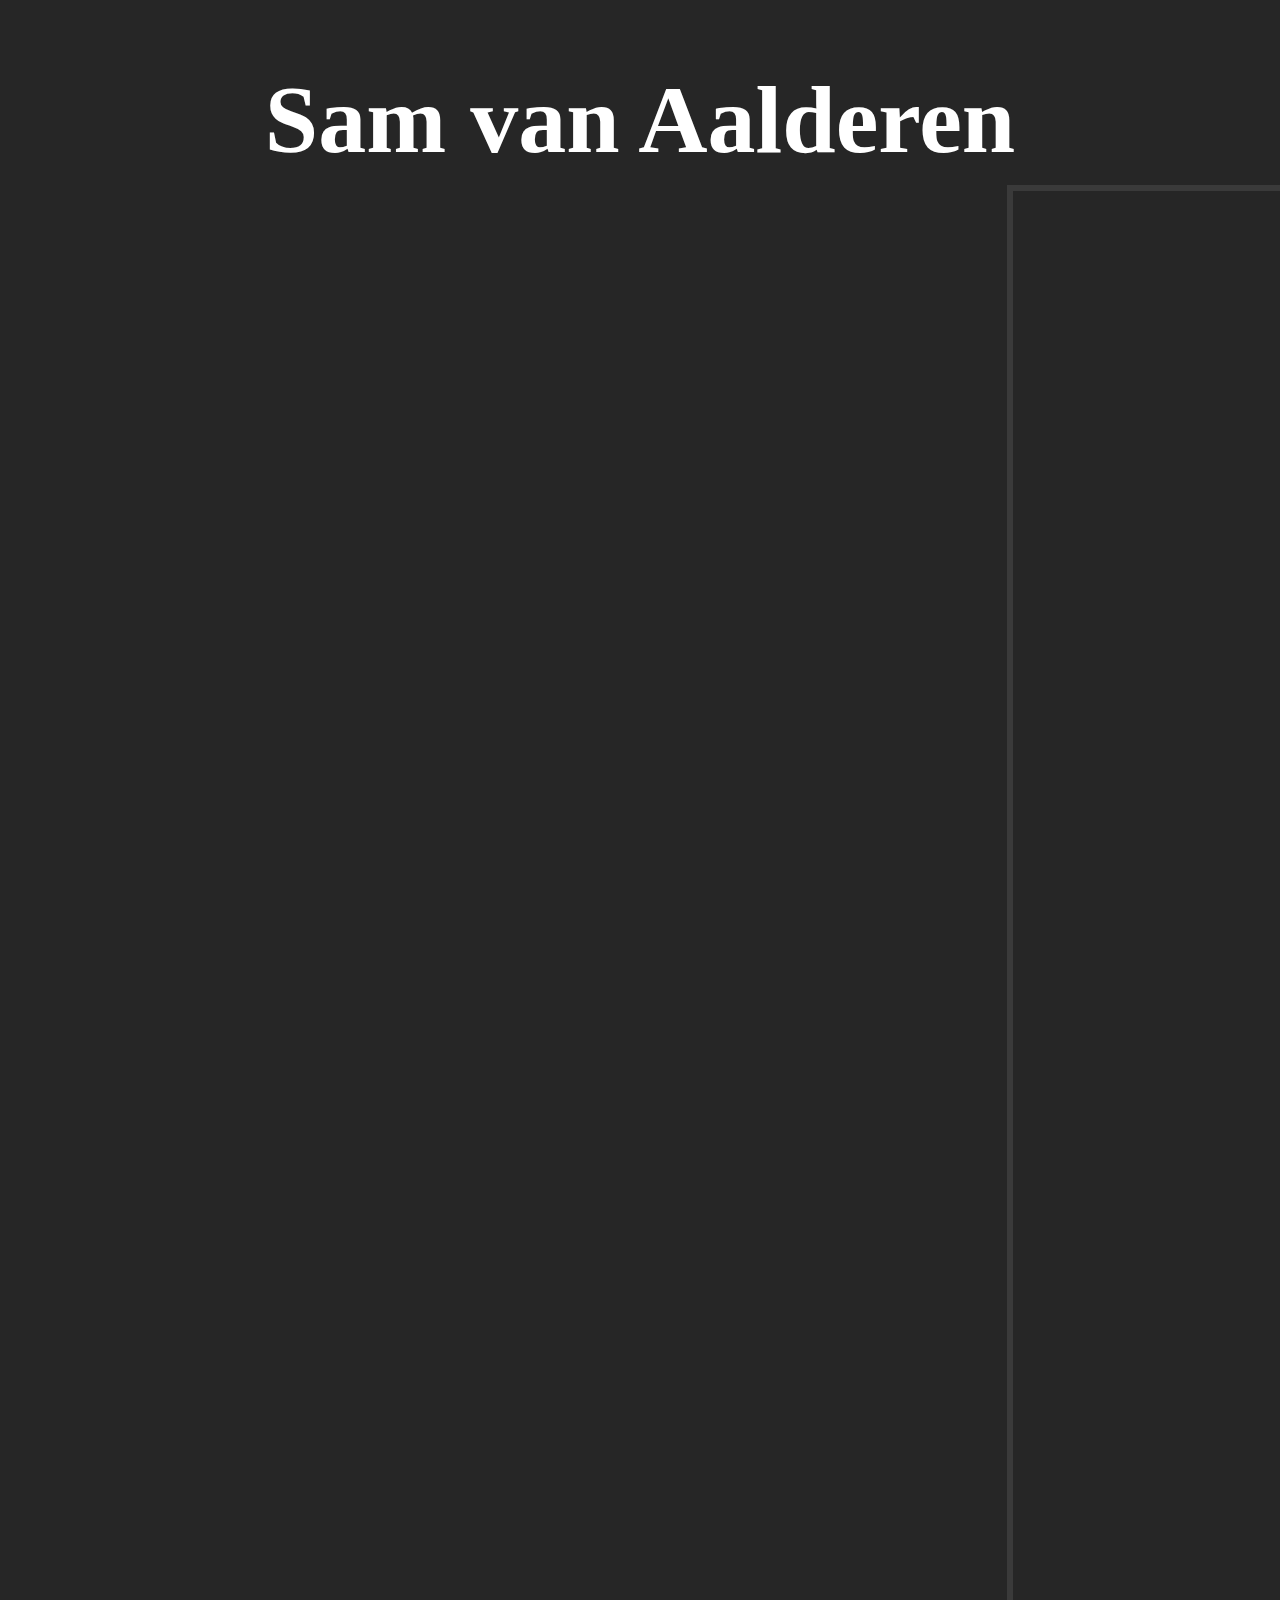
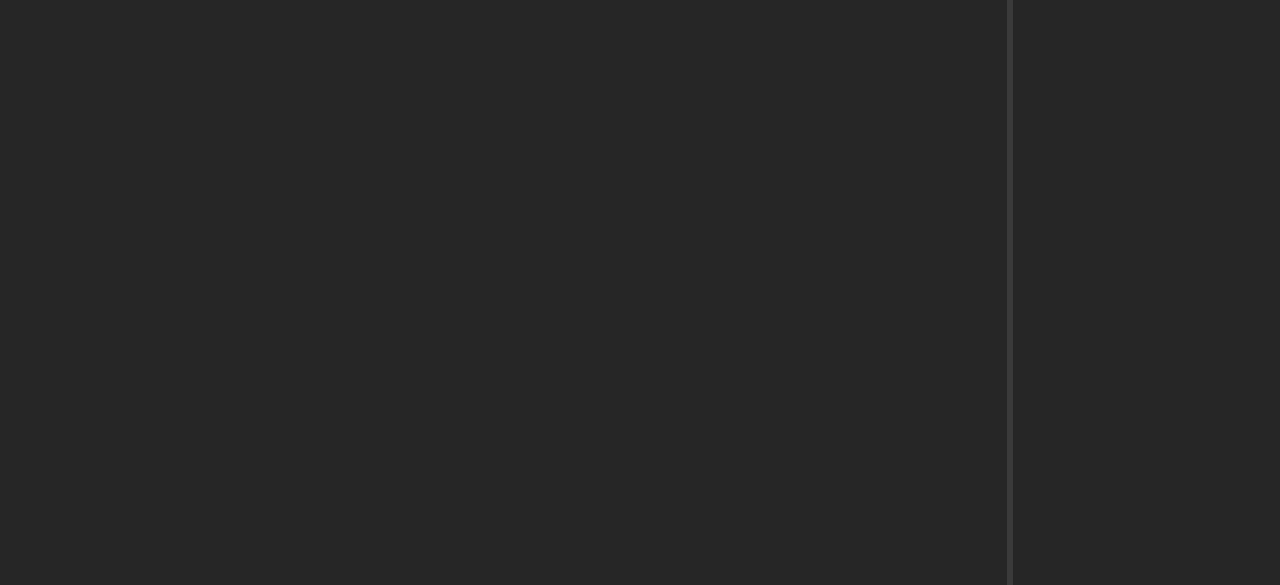
==== index.html @ 98504401 "Update index.html" ====
<!doctype html>
<html>
<head>
<link rel="stylesheet" href="style.css">
</head>
<body>


<h1>Sam van Aalderen<h1>
<div class="line"></div>
<div class="vl"></div>
<div class="vl vl-second"></div>

</body>
</html>
---- style.css ----
body {
    background-color: #262626;

}


h1 {
    color: white;
    font-family: fredoka;
    font-size: 96px;
    text-align: center;
    white-space: pre;
}

a {
    color: white;
    font-family: fredoka;
    font-size: 60px;
    text-align: center;
    white-space: normal;
}

.line {
    border-top: 6px solid #3a3a3a; 
    width: 672px; 
    position: absolute;
    top: 185px; 
    left: 1010px; 
}


.vl {
    border-left: 6px solid #3a3a3a; /* Same color and width as the vertical line */
    height: 2000px; /* Adjust height as needed */
    position: absolute;
    left: 1010px; /* Adjust left position as needed */
    margin-left: -3px;
    top: 185px; /* Adjust top position as needed */
}

.vl-second {
    left: 1682px; /* Adjust left position for the second line */
}
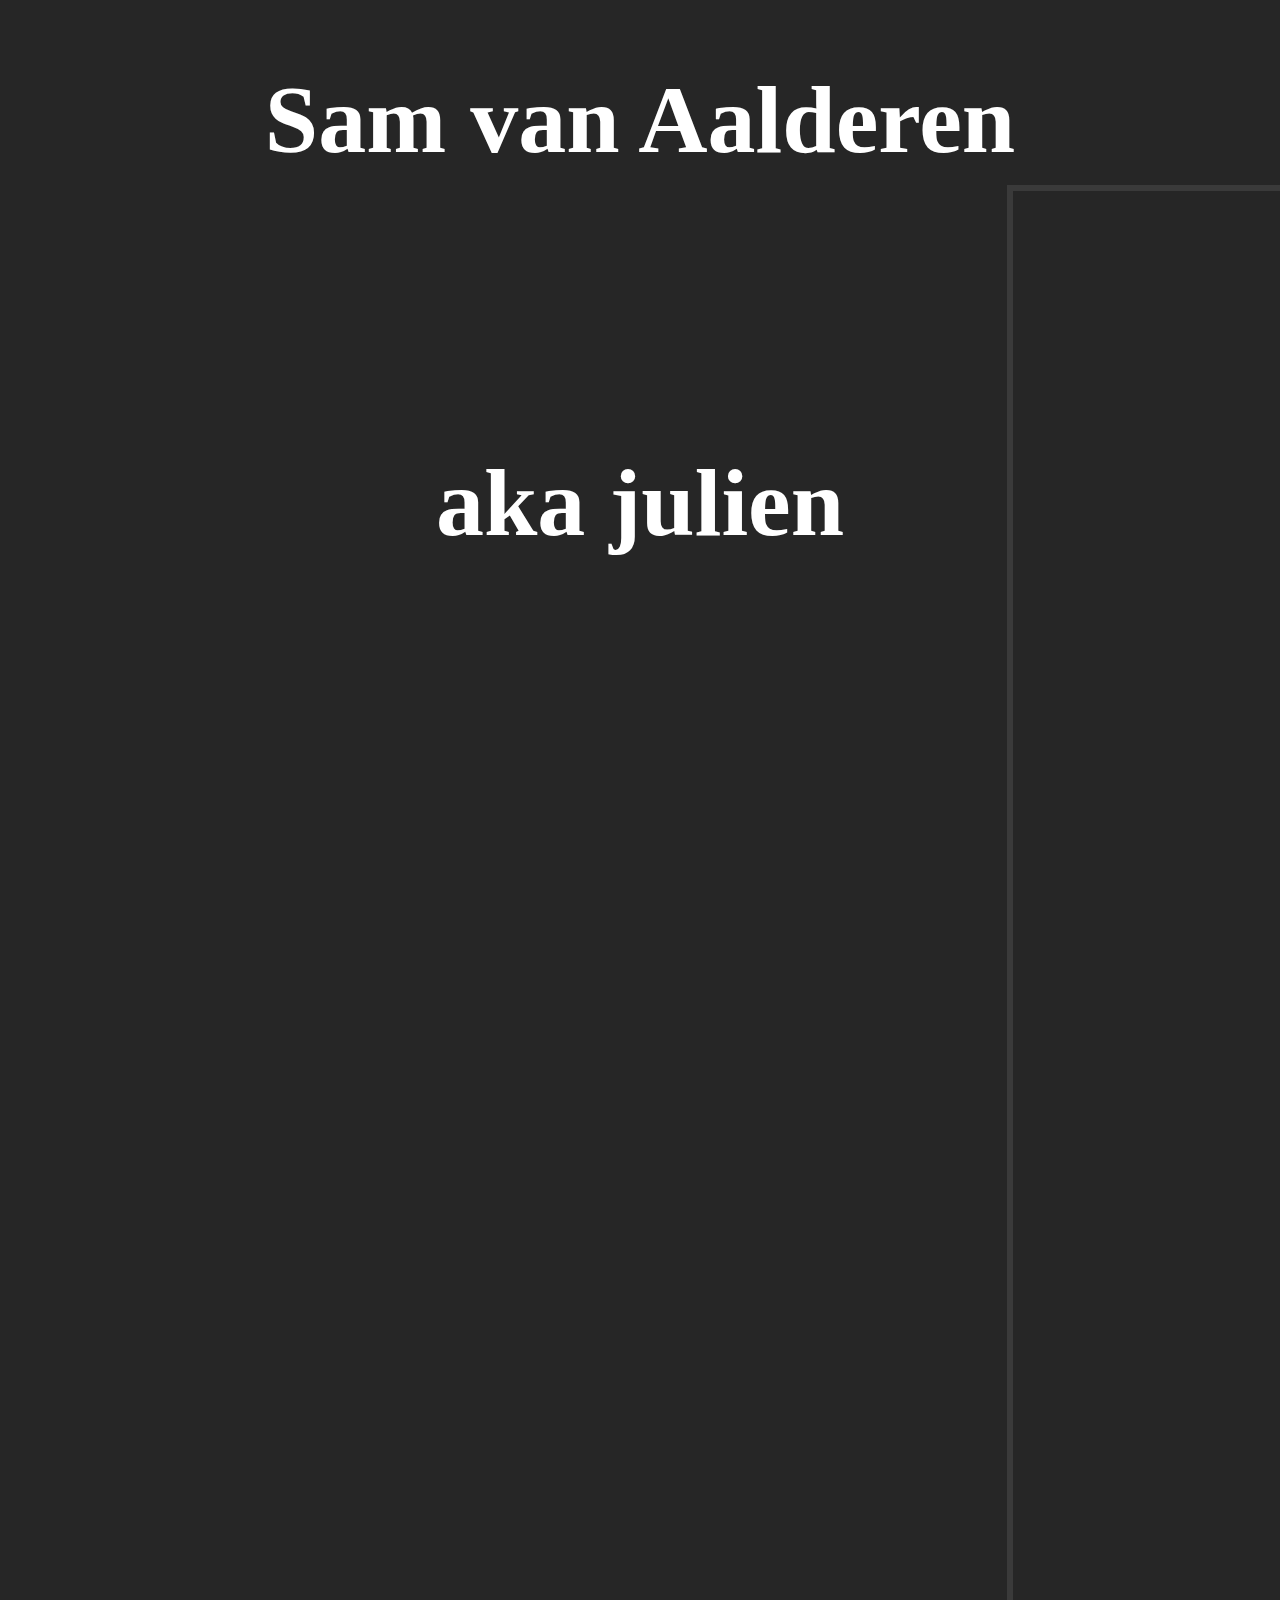
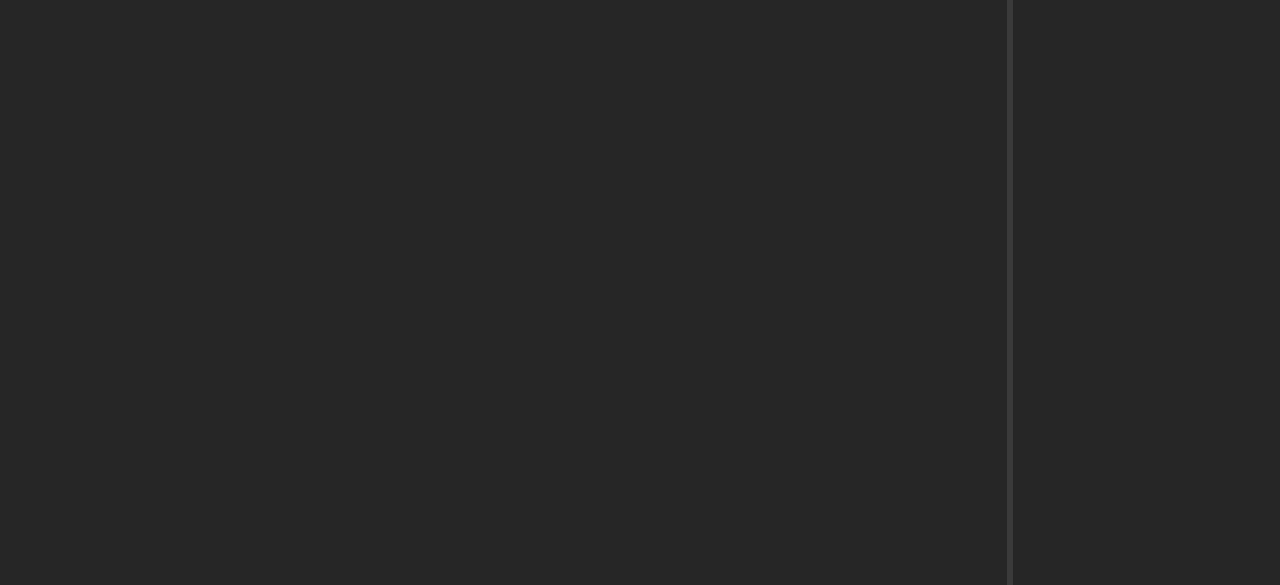
==== commit e7465f78: "Update index.html" ====
--- a/index.html
+++ b/index.html
@@ -7,6 +7,7 @@
 
 
 <h1>Sam van Aalderen<h1>
+<p>aka julien</p>
 <div class="line"></div>
 <div class="vl"></div>
 <div class="vl vl-second"></div>
--- a/style.css
+++ b/style.css
@@ -12,14 +12,13 @@
     white-space: pre;
 }
 
-a {
+p {
     color: white;
     font-family: fredoka;
-    font-size: 60px;
+    font-size: 48;
     text-align: center;
-    white-space: normal;
+    white-space: pre;
 }
-
 .line {
     border-top: 6px solid #3a3a3a; 
     width: 672px; 
@@ -30,14 +29,14 @@
 
 
 .vl {
-    border-left: 6px solid #3a3a3a; /* Same color and width as the vertical line */
-    height: 2000px; /* Adjust height as needed */
+    border-left: 6px solid #3a3a3a; 
+    height: 2000px; 
     position: absolute;
-    left: 1010px; /* Adjust left position as needed */
+    left: 1010px; 
     margin-left: -3px;
-    top: 185px; /* Adjust top position as needed */
+    top: 185px; 
 }
 
 .vl-second {
-    left: 1682px; /* Adjust left position for the second line */
+    left: 1682px;
 }
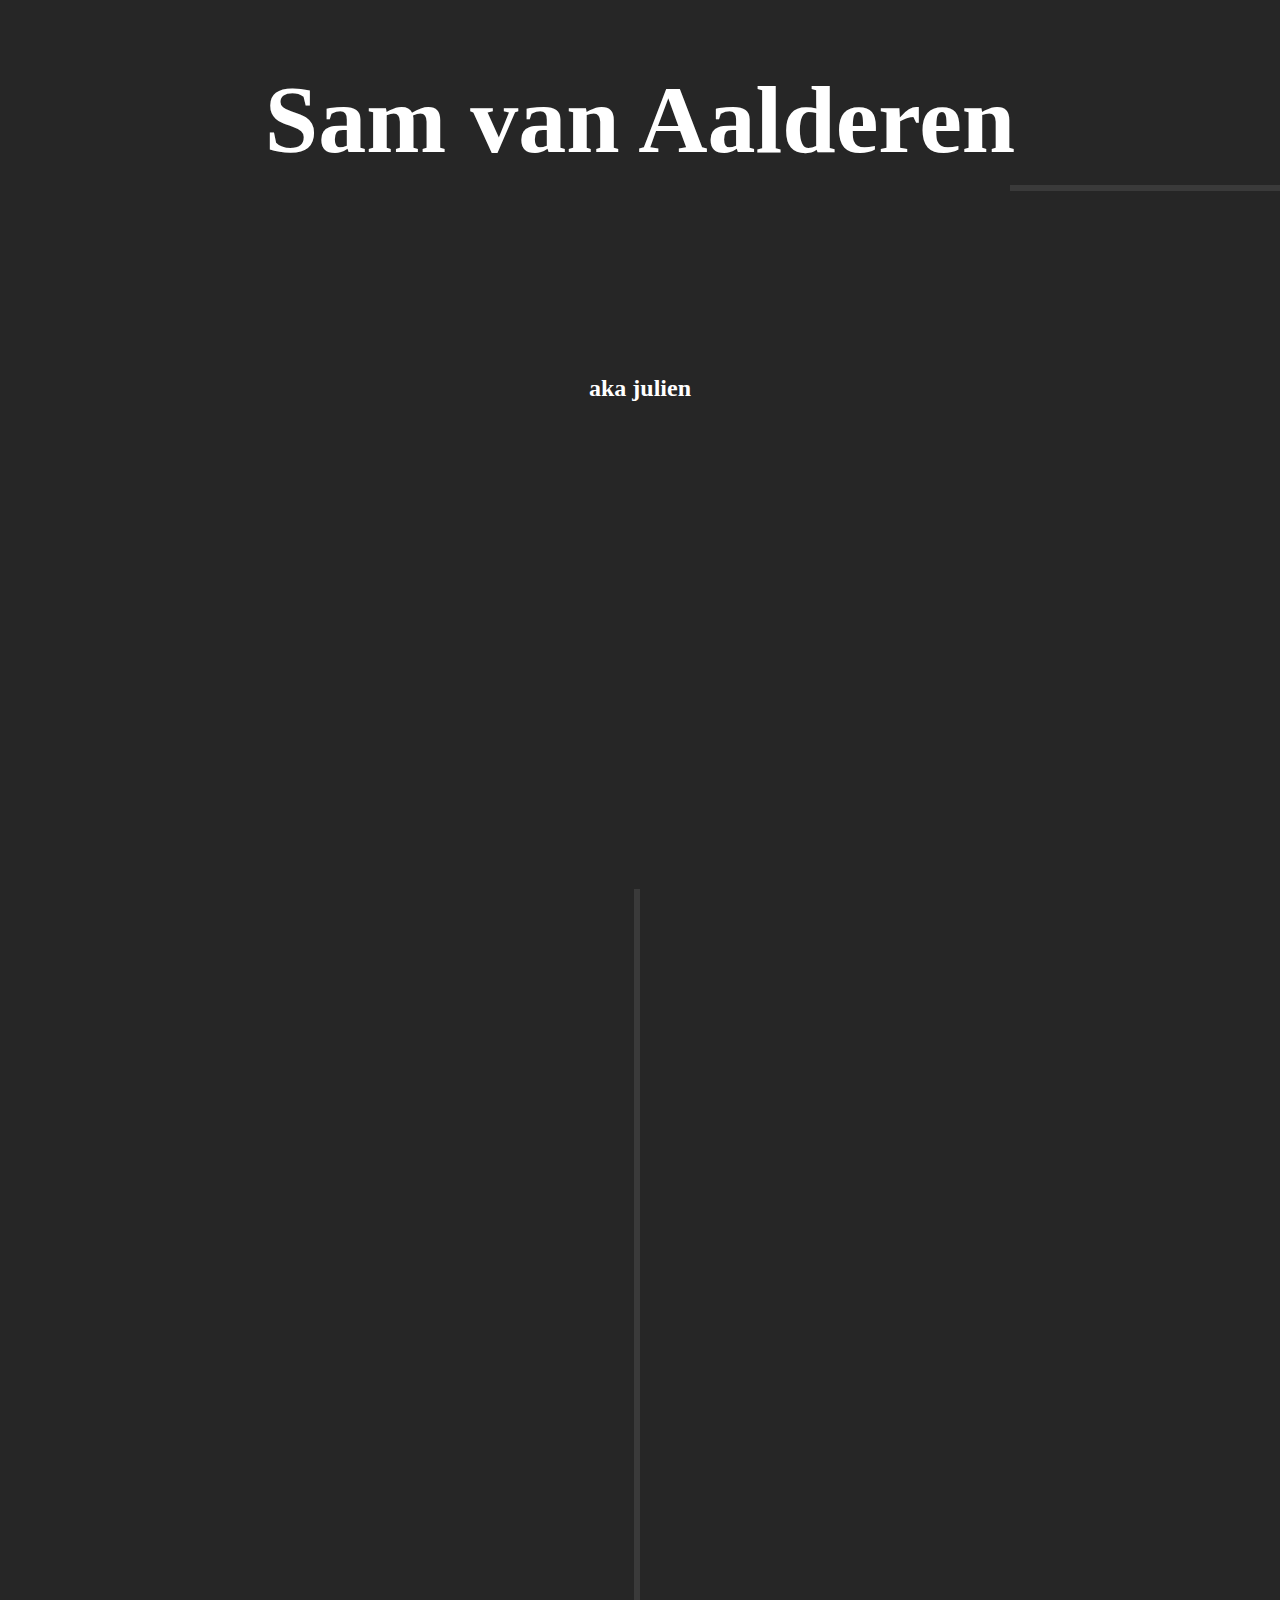
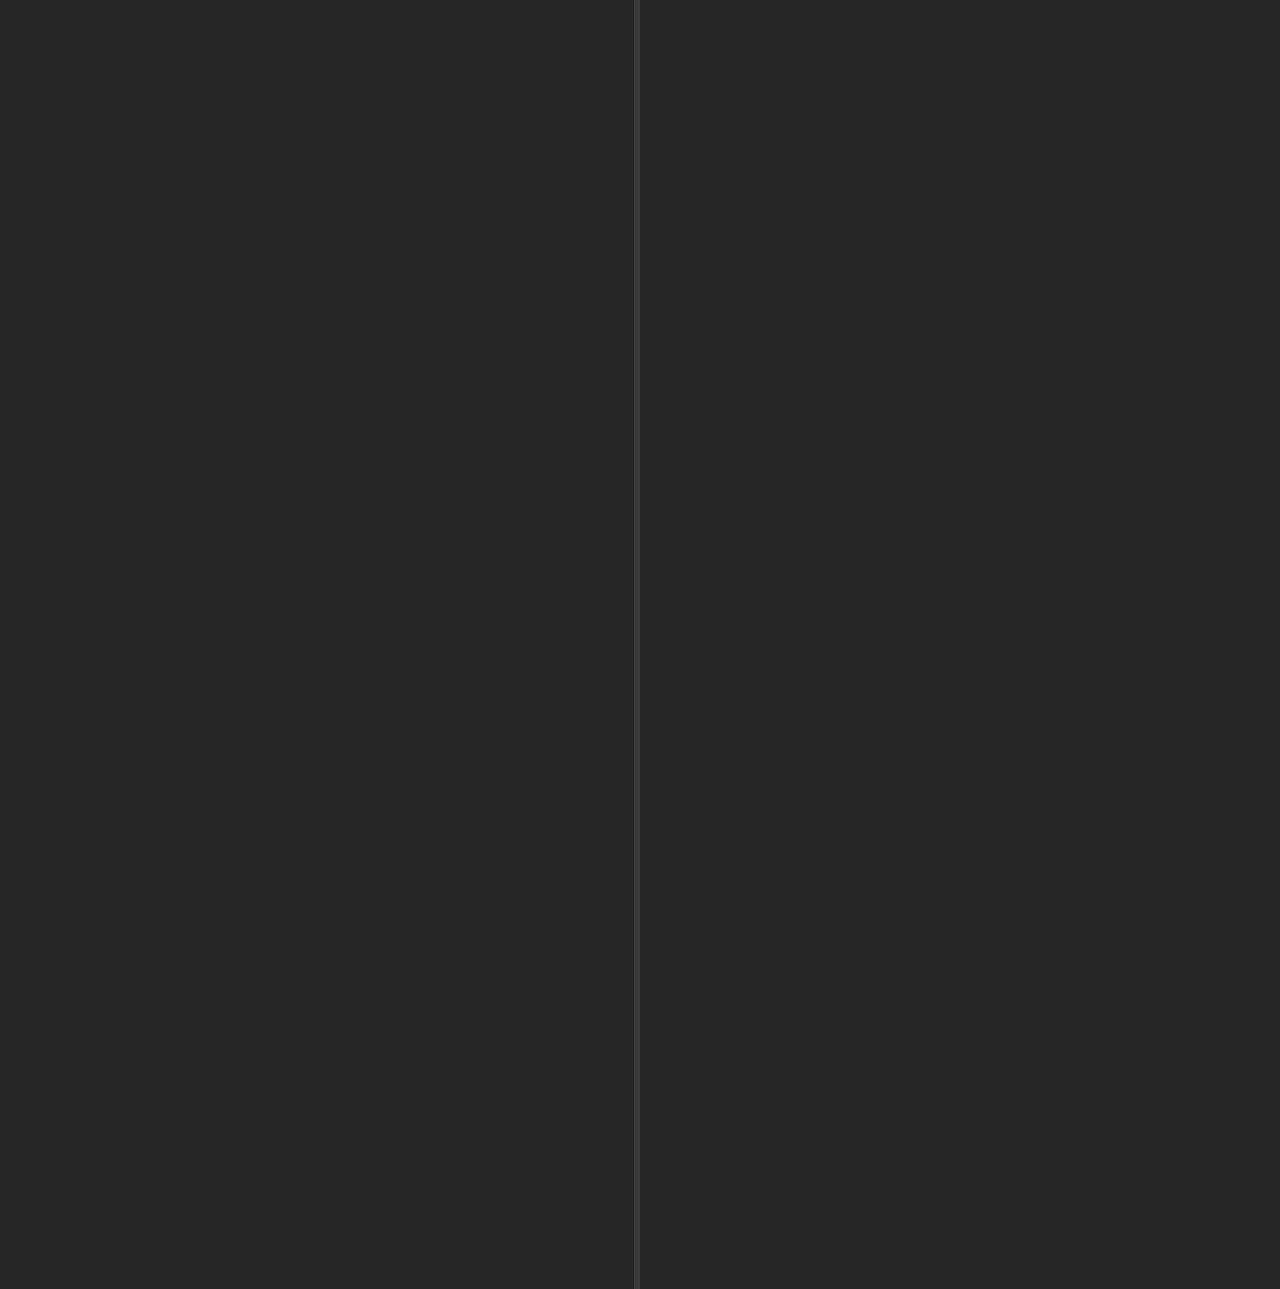
==== commit de781bcb: "Update index.html" ====
--- a/index.html
+++ b/index.html
@@ -9,6 +9,7 @@
 <h1>Sam van Aalderen<h1>
 <p>aka julien</p>
 <div class="line"></div>
+<div class="container">
 <div class="vl"></div>
 <div class="vl vl-second"></div>
 
--- a/style.css
+++ b/style.css
@@ -15,8 +15,9 @@
 p {
     color: white;
     font-family: fredoka;
-    font-size: 48;
+    font-size: 24px;
     text-align: center;
+    margin-bottom: 80px;
     white-space: pre;
 }
 .line {
@@ -28,15 +29,25 @@
 }
 
 
+.container {
+    width: 90%; /* Set the width of the container */
+    margin: 0 auto; /* Center the container horizontally */
+    position: relative; /* Make the container a positioning context for absolute positioning */
+}
+
 .vl {
     border-left: 6px solid #3a3a3a; 
-    height: 2000px; 
+    height: 2000px; /* Adjust height as needed */
     position: absolute;
-    left: 1010px; 
+    left: 50%; /* Position the vertical lines relative to the container */
+    transform: translateX(-50%); /* Center the vertical lines horizontally */
     margin-left: -3px;
-    top: 185px; 
+    top: 185px; /* Adjust top position as needed */
 }
 
 .vl-second {
-    left: 1682px;
+    left: calc(50% + 672px); /* Adjust left position for the second line */
+    /* You can also use left: calc(1010px + 672px); if you prefer */
+    /* Or adjust the left position based on your container width and line spacing */
 }
+
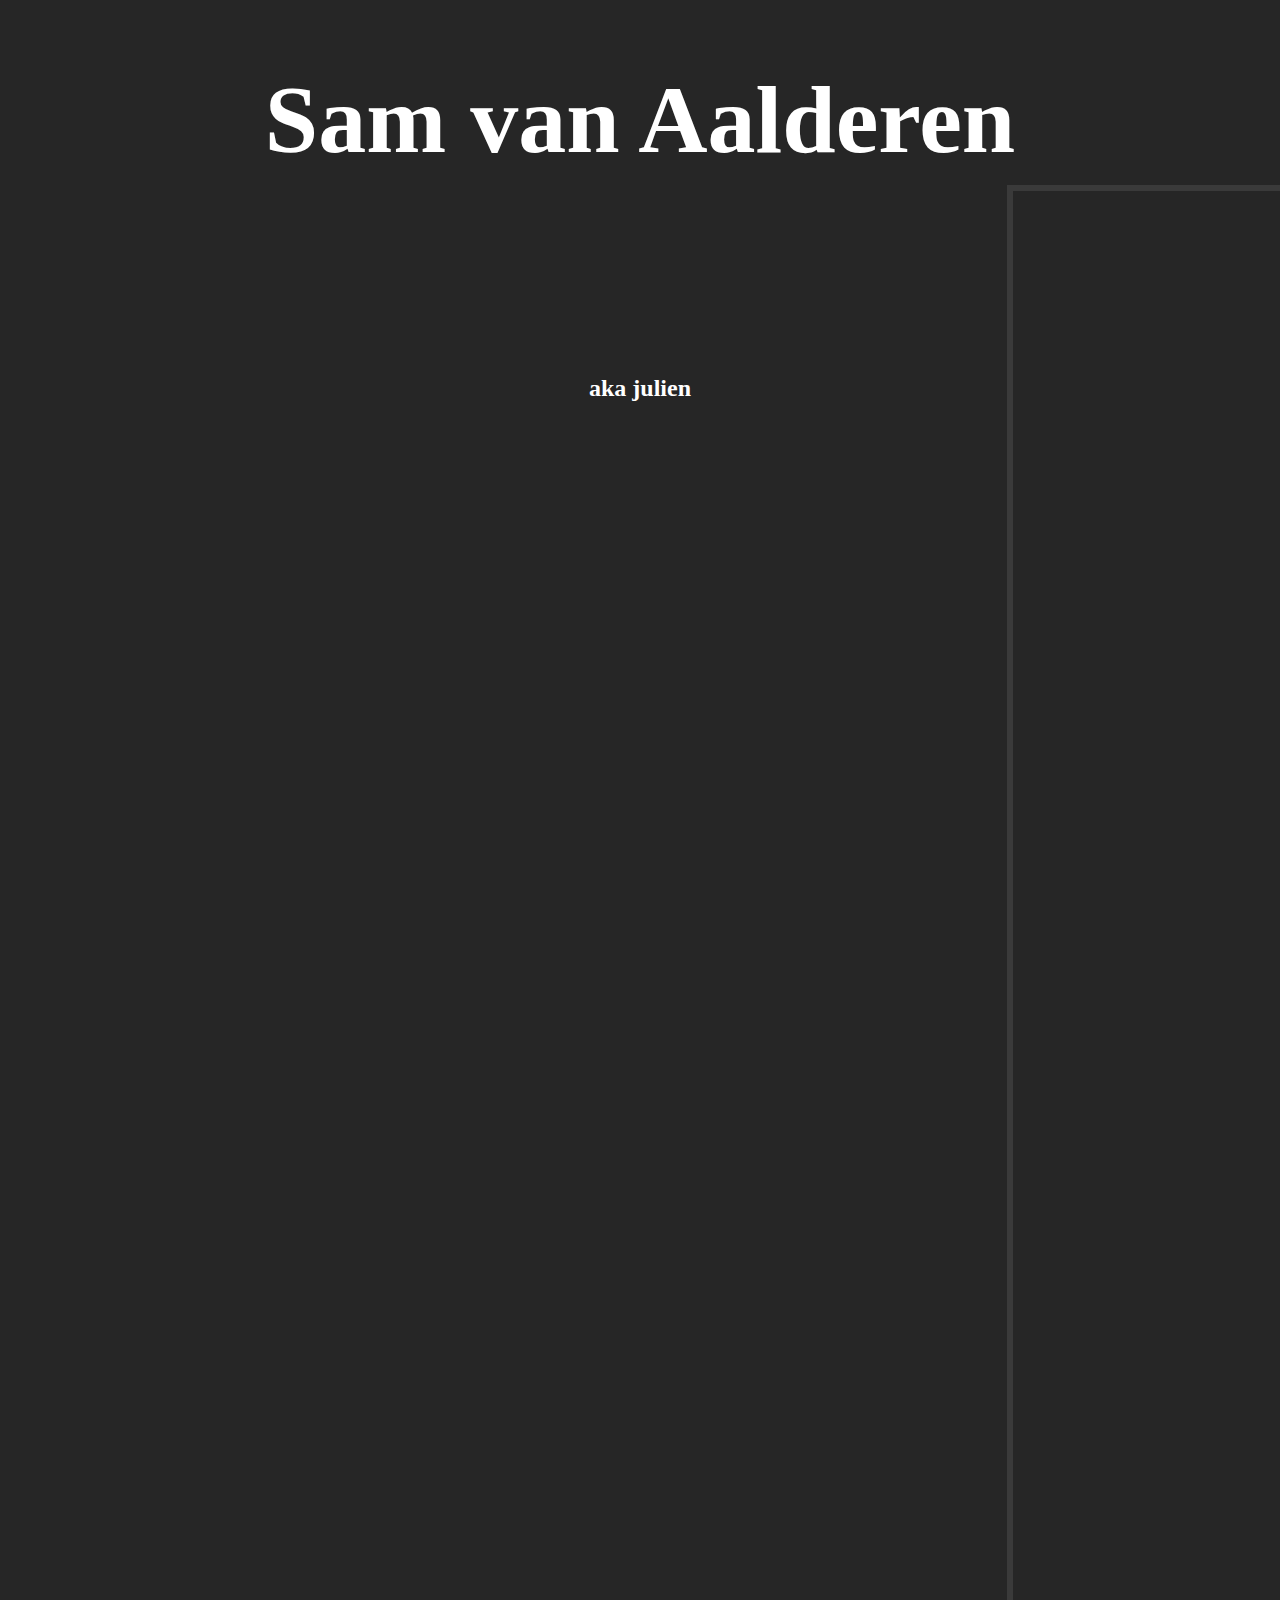
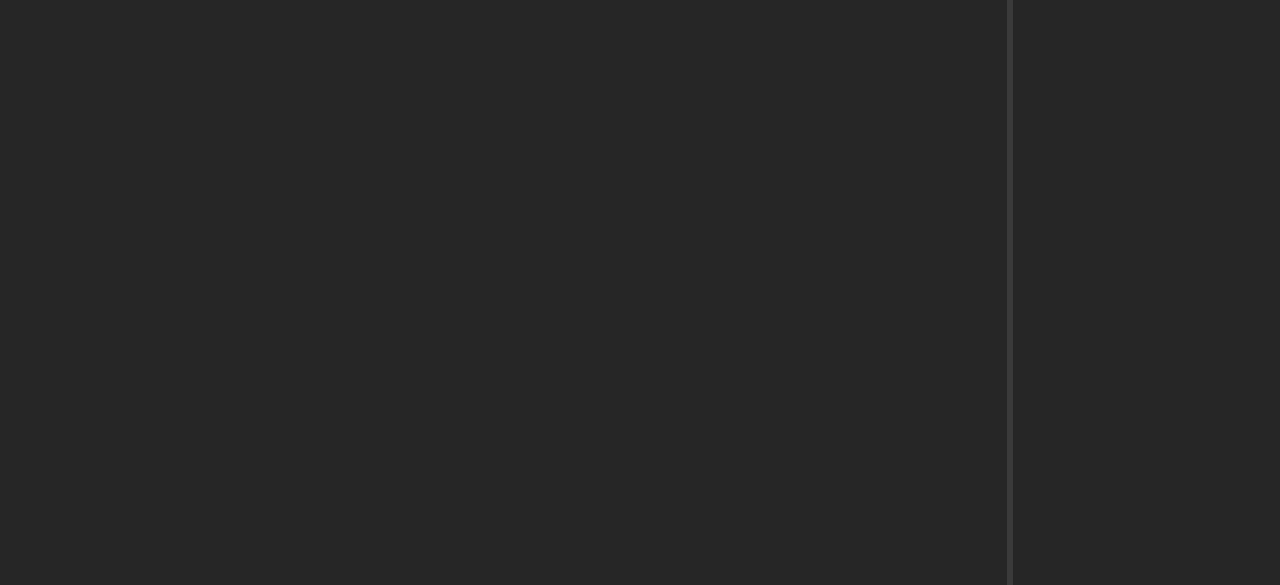
==== commit 6fa57681: "Update index.html" ====
--- a/index.html
+++ b/index.html
@@ -9,7 +9,6 @@
 <h1>Sam van Aalderen<h1>
 <p>aka julien</p>
 <div class="line"></div>
-<div class="container">
 <div class="vl"></div>
 <div class="vl vl-second"></div>
 
--- a/style.css
+++ b/style.css
@@ -29,25 +29,15 @@
 }
 
 
-.container {
-    width: 90%; /* Set the width of the container */
-    margin: 0 auto; /* Center the container horizontally */
-    position: relative; /* Make the container a positioning context for absolute positioning */
-}
-
 .vl {
     border-left: 6px solid #3a3a3a; 
-    height: 2000px; /* Adjust height as needed */
+    height: 2000px; 
     position: absolute;
-    left: 50%; /* Position the vertical lines relative to the container */
-    transform: translateX(-50%); /* Center the vertical lines horizontally */
+    left: 1010px; 
     margin-left: -3px;
-    top: 185px; /* Adjust top position as needed */
+    top: 185px; 
 }
 
 .vl-second {
-    left: calc(50% + 672px); /* Adjust left position for the second line */
-    /* You can also use left: calc(1010px + 672px); if you prefer */
-    /* Or adjust the left position based on your container width and line spacing */
-}
-
+    left: 1682px;
+}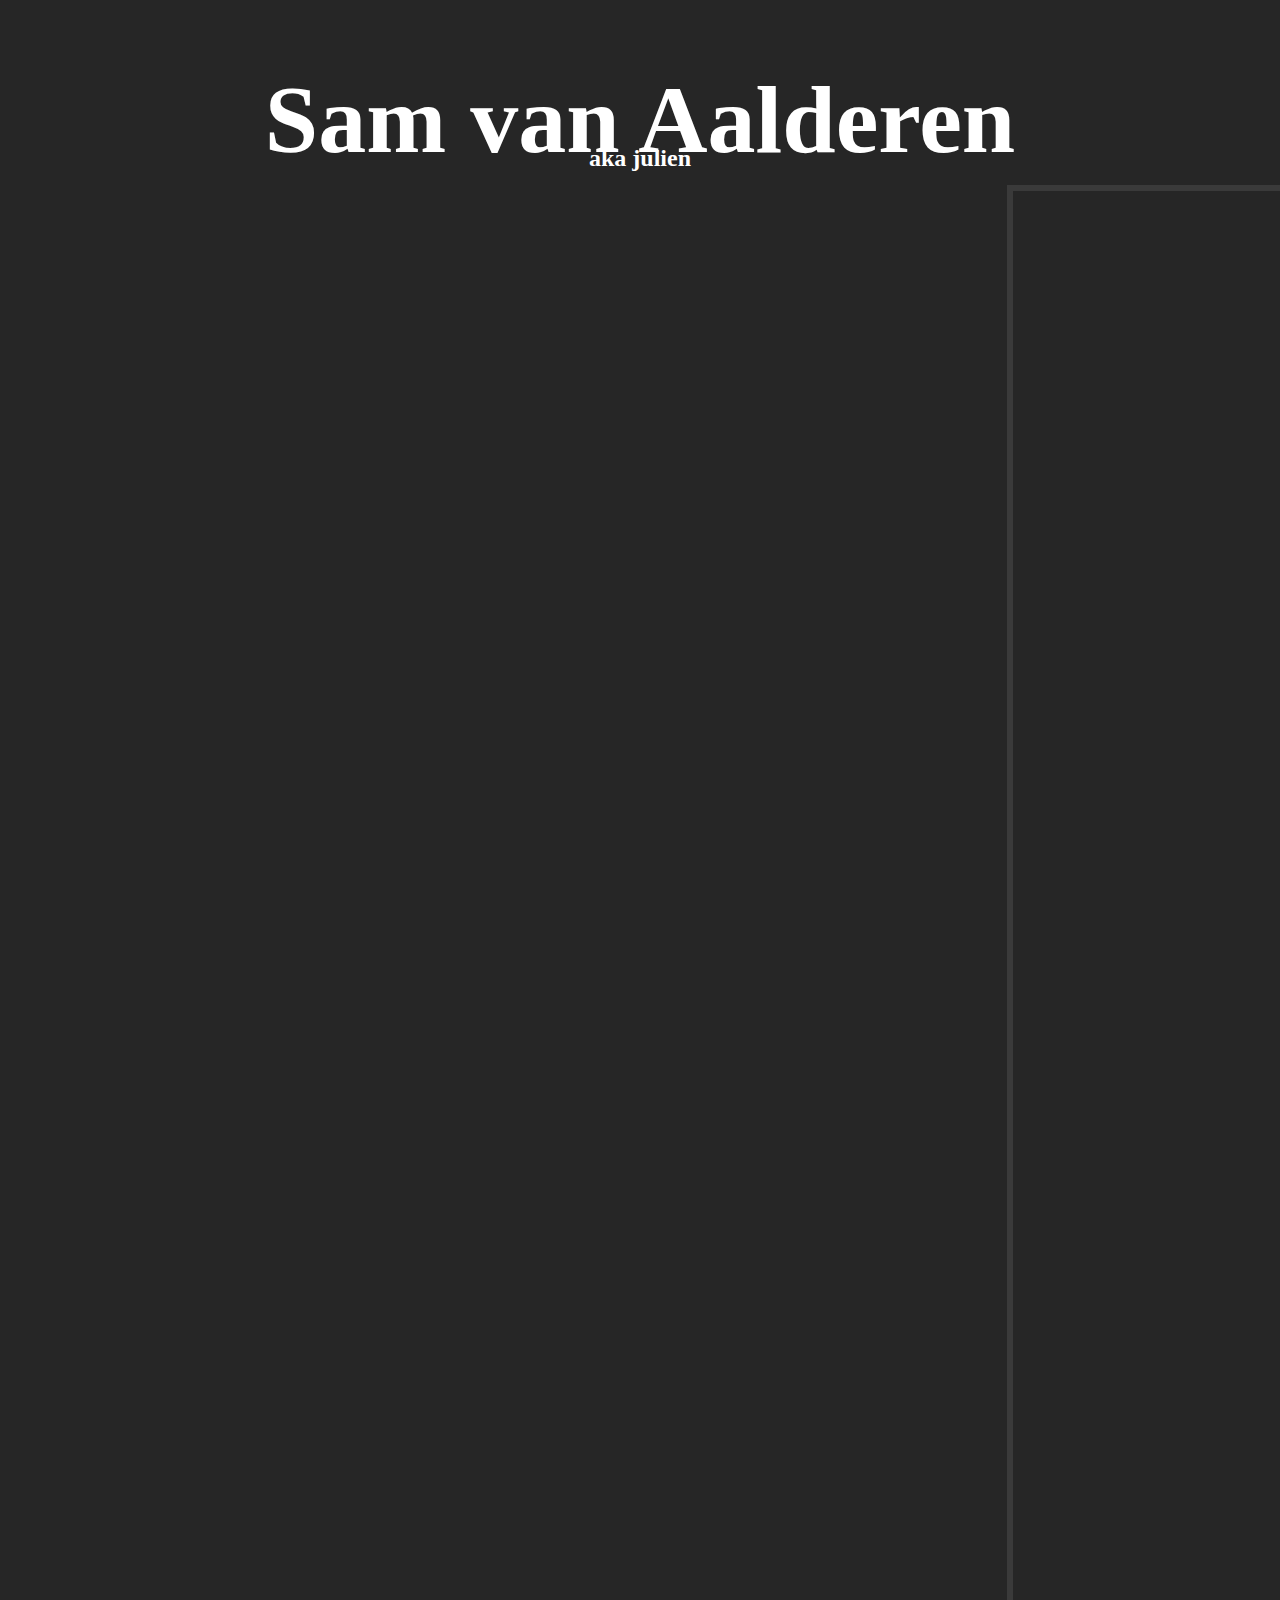
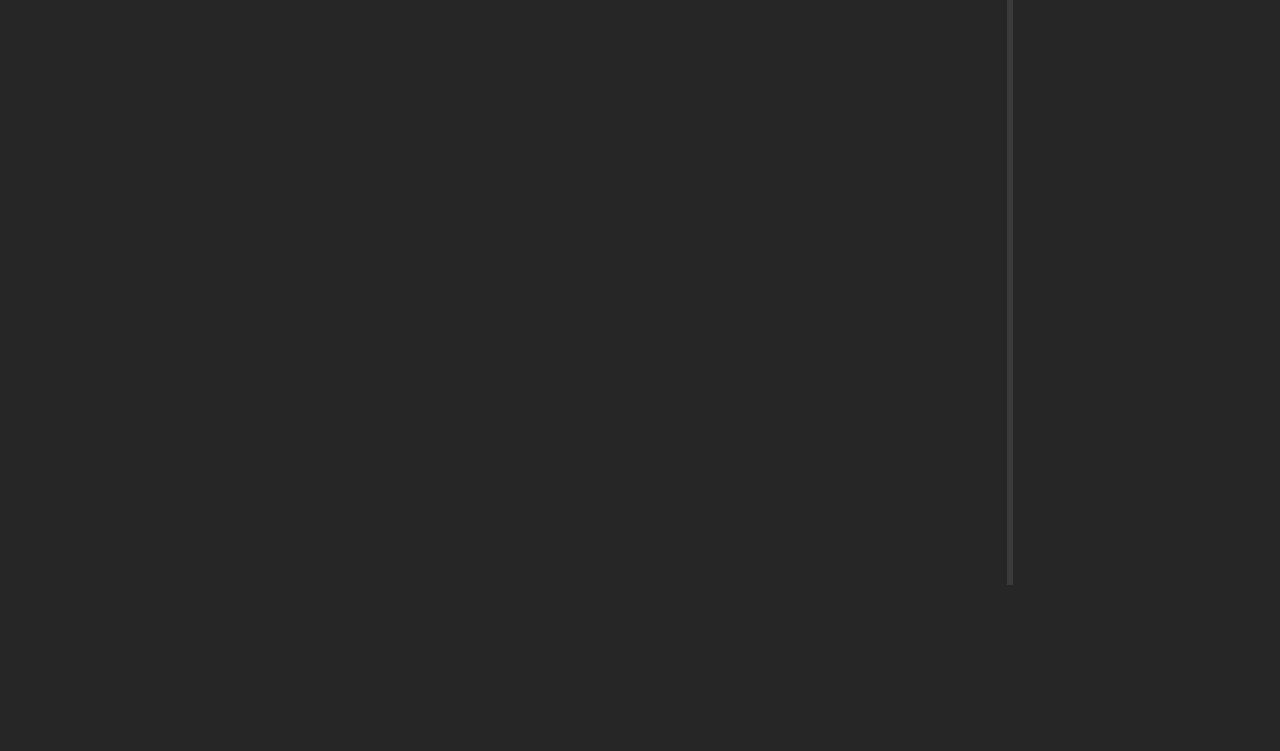
==== commit 3f322955: "Update index.html" ====
--- a/index.html
+++ b/index.html
@@ -1,16 +1,17 @@
-<!doctype html>
+<!DOCTYPE html>
 <html>
 <head>
-<link rel="stylesheet" href="style.css">
+    <link rel="stylesheet" href="style.css">
 </head>
 <body>
 
-
-<h1>Sam van Aalderen<h1>
+    <div class="container">
+        <h1>Sam van Aalderen<h1>
 <p>aka julien</p>
 <div class="line"></div>
 <div class="vl"></div>
 <div class="vl vl-second"></div>
+    </div>
 
 </body>
-</html>+<html>--- a/style.css
+++ b/style.css
@@ -10,6 +10,7 @@
     font-size: 96px;
     text-align: center;
     white-space: pre;
+    margin-bottom: 5px; 
 }
 
 p {
@@ -17,9 +18,10 @@
     font-family: fredoka;
     font-size: 24px;
     text-align: center;
-    margin-bottom: 80px;
     white-space: pre;
+    margin-top: -206px; 
 }
+
 .line {
     border-top: 6px solid #3a3a3a; 
     width: 672px; 
@@ -40,4 +42,10 @@
 
 .vl-second {
     left: 1682px;
-}+}
+
+.container {
+    margin-top: 40px; 
+    margin-bottom: 1600px; 
+}
+
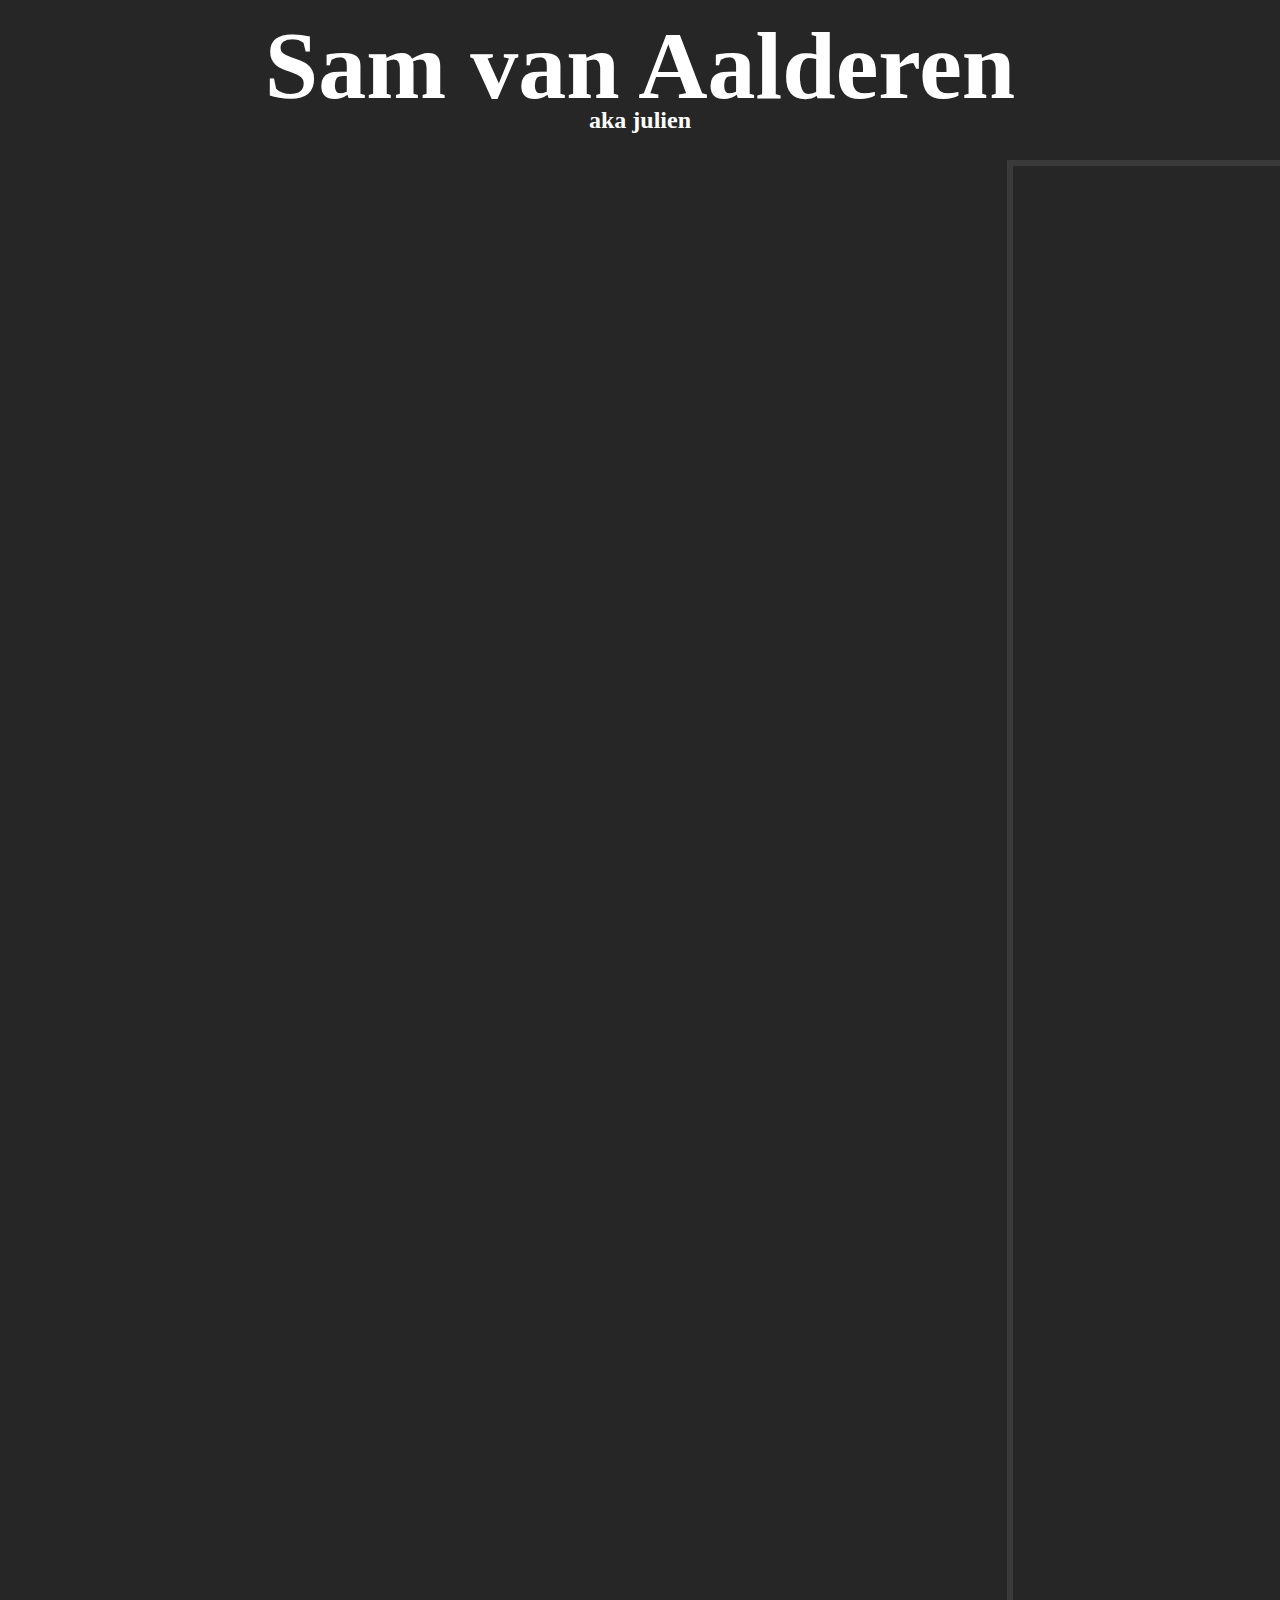
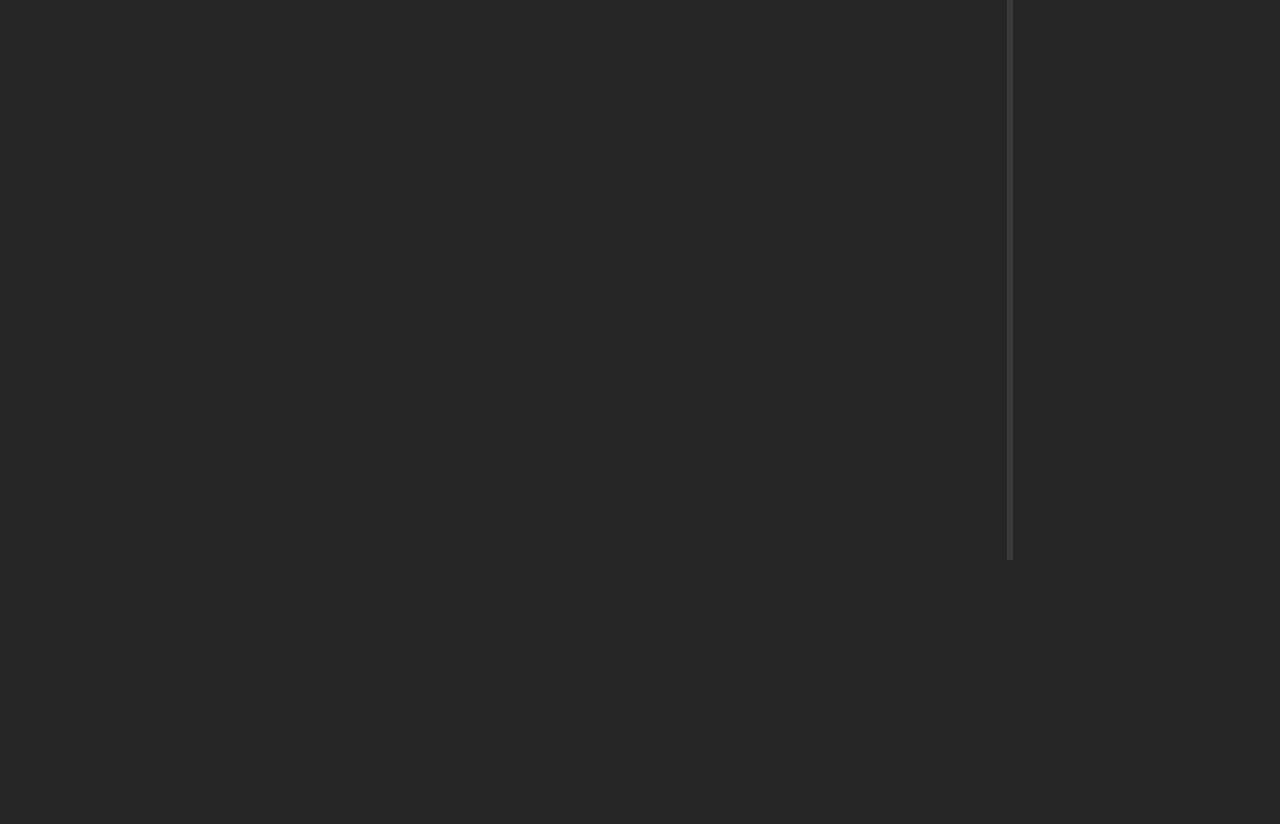
==== commit 19eeb197: "Update index.html" ====
--- a/index.html
+++ b/index.html
@@ -9,6 +9,7 @@
         <h1>Sam van Aalderen<h1>
 <p>aka julien</p>
 <div class="line"></div>
+<div class="line-second"></div>
 <div class="vl"></div>
 <div class="vl vl-second"></div>
     </div>
--- a/style.css
+++ b/style.css
@@ -10,7 +10,8 @@
     font-size: 96px;
     text-align: center;
     white-space: pre;
-    margin-bottom: 5px; 
+    margin-top: -30px; 
+    margin-bottom: 105px;
 }
 
 p {
@@ -19,17 +20,20 @@
     font-size: 24px;
     text-align: center;
     white-space: pre;
-    margin-top: -206px; 
+    margin-top: -200px; 
 }
 
 .line {
     border-top: 6px solid #3a3a3a; 
     width: 672px; 
     position: absolute;
-    top: 185px; 
+    top: 160px; 
     left: 1010px; 
 }
 
+.line-second {
+    top: 170px;
+}
 
 .vl {
     border-left: 6px solid #3a3a3a; 
@@ -37,7 +41,7 @@
     position: absolute;
     left: 1010px; 
     margin-left: -3px;
-    top: 185px; 
+    top: 160px; 
 }
 
 .vl-second {
@@ -48,4 +52,3 @@
     margin-top: 40px; 
     margin-bottom: 1600px; 
 }
-
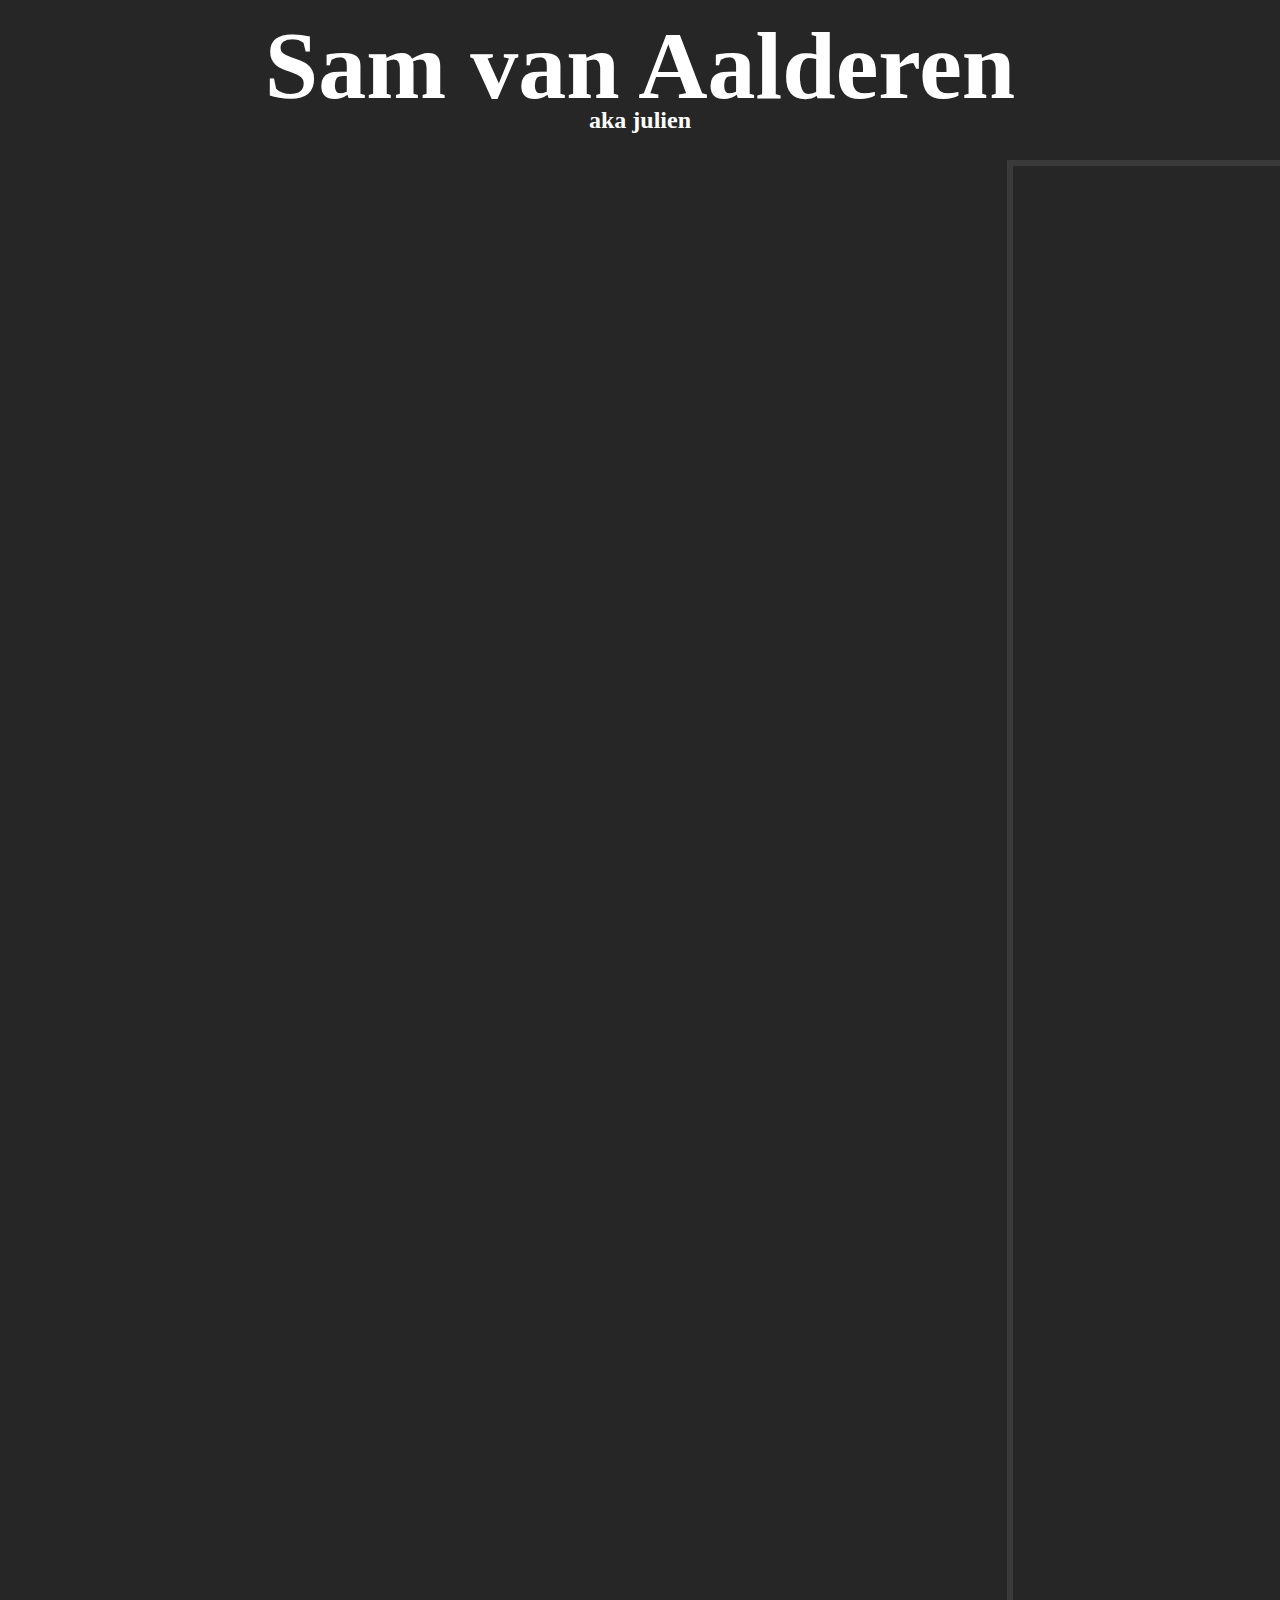
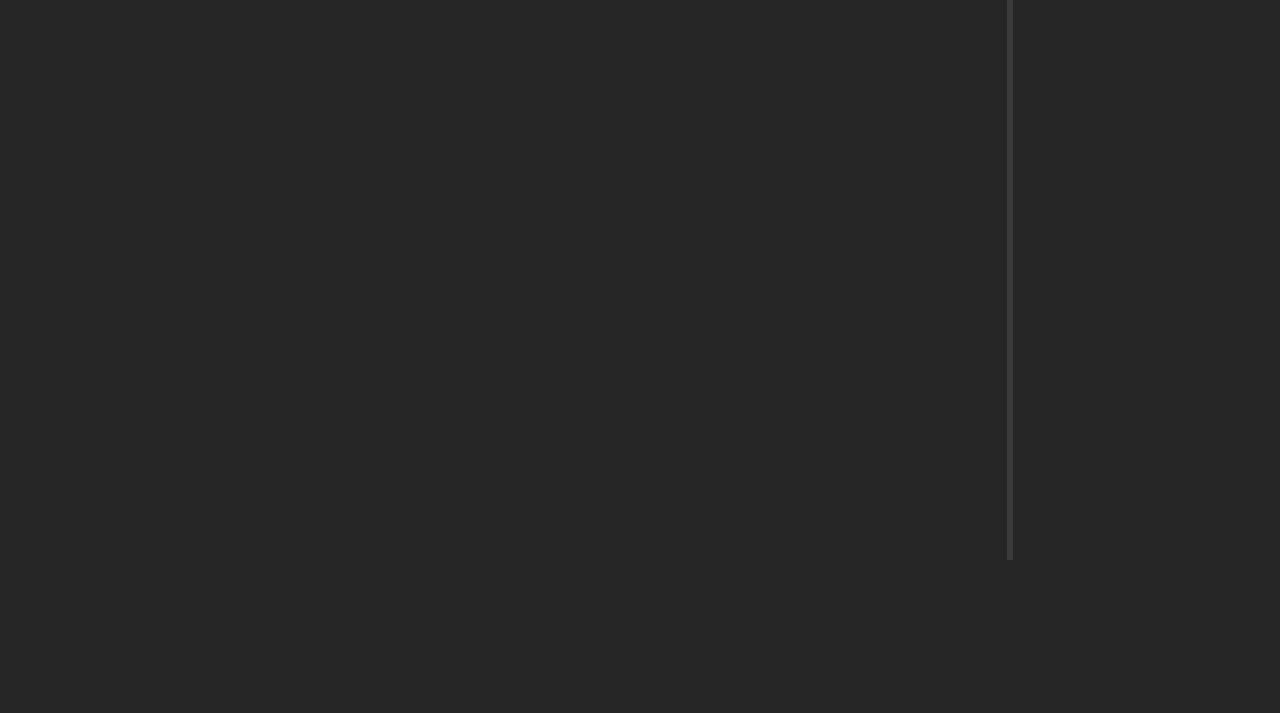
==== commit caaa53a2: "Update index.html" ====
--- a/index.html
+++ b/index.html
@@ -9,7 +9,6 @@
         <h1>Sam van Aalderen<h1>
 <p>aka julien</p>
 <div class="line"></div>
-<div class="line-second"></div>
 <div class="vl"></div>
 <div class="vl vl-second"></div>
     </div>
--- a/style.css
+++ b/style.css
@@ -31,10 +31,6 @@
     left: 1010px; 
 }
 
-.line-second {
-    top: 170px;
-}
-
 .vl {
     border-left: 6px solid #3a3a3a; 
     height: 2000px; 
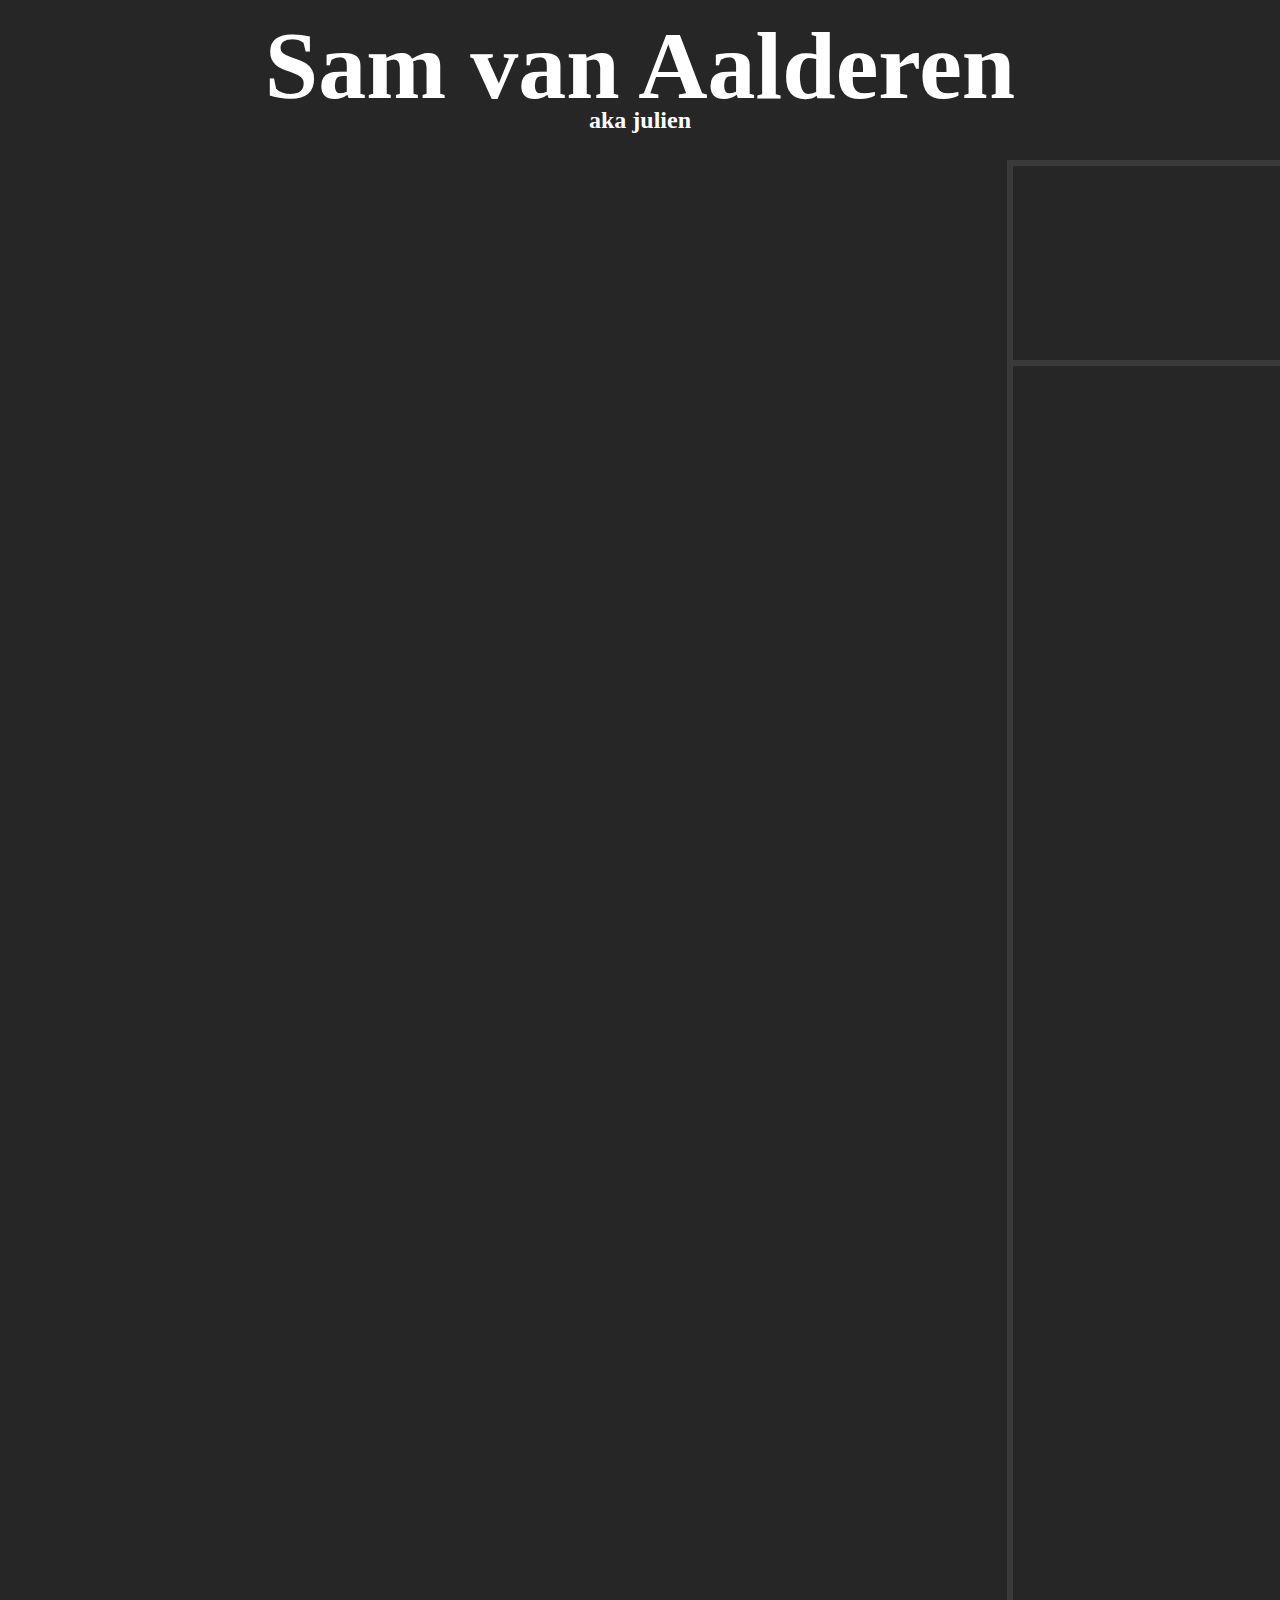
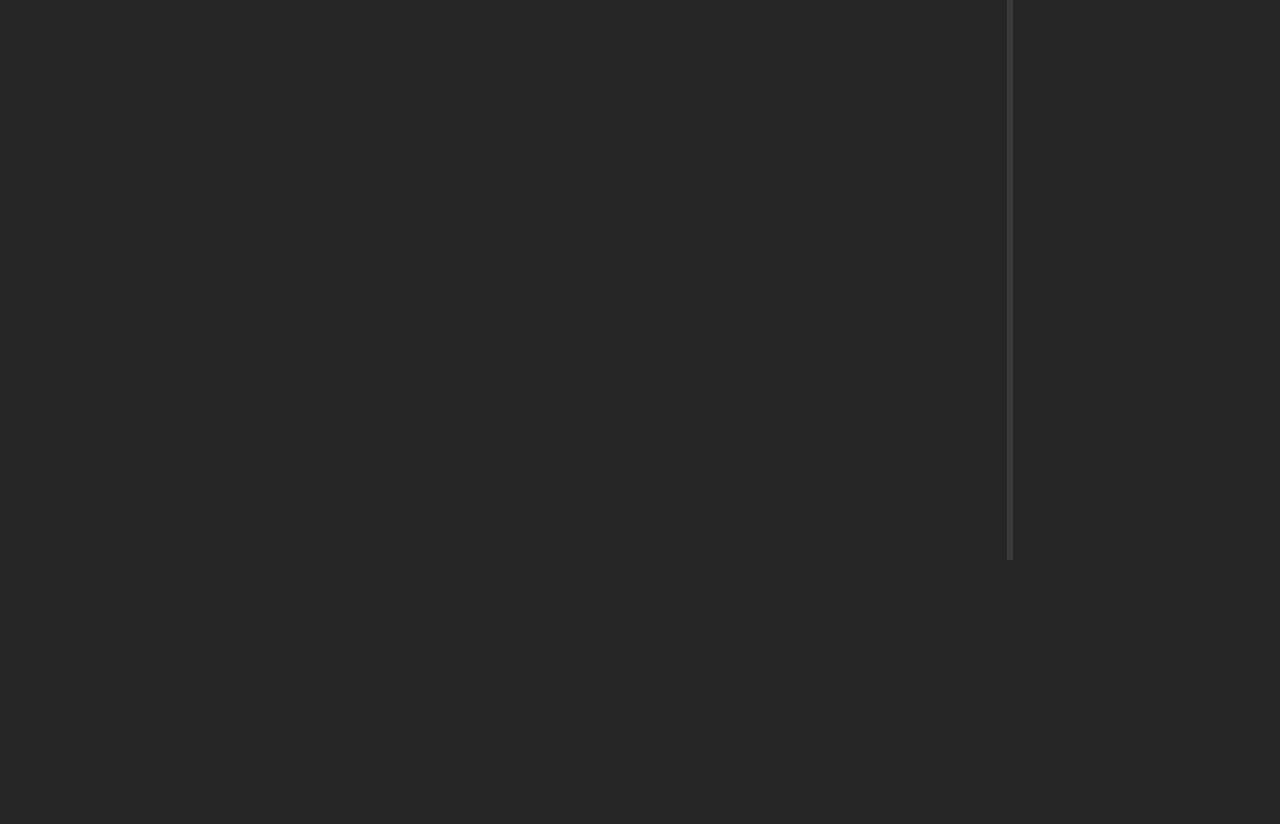
==== commit 1d733a2d: "adding second horizontal line" ====
--- a/index.html
+++ b/index.html
@@ -9,6 +9,7 @@
         <h1>Sam van Aalderen<h1>
 <p>aka julien</p>
 <div class="line"></div>
+<div class="line second-line"></div>
 <div class="vl"></div>
 <div class="vl vl-second"></div>
     </div>
--- a/style.css
+++ b/style.css
@@ -31,6 +31,10 @@
     left: 1010px; 
 }
 
+.second-line {
+    top: 360px;
+}
+
 .vl {
     border-left: 6px solid #3a3a3a; 
     height: 2000px; 
